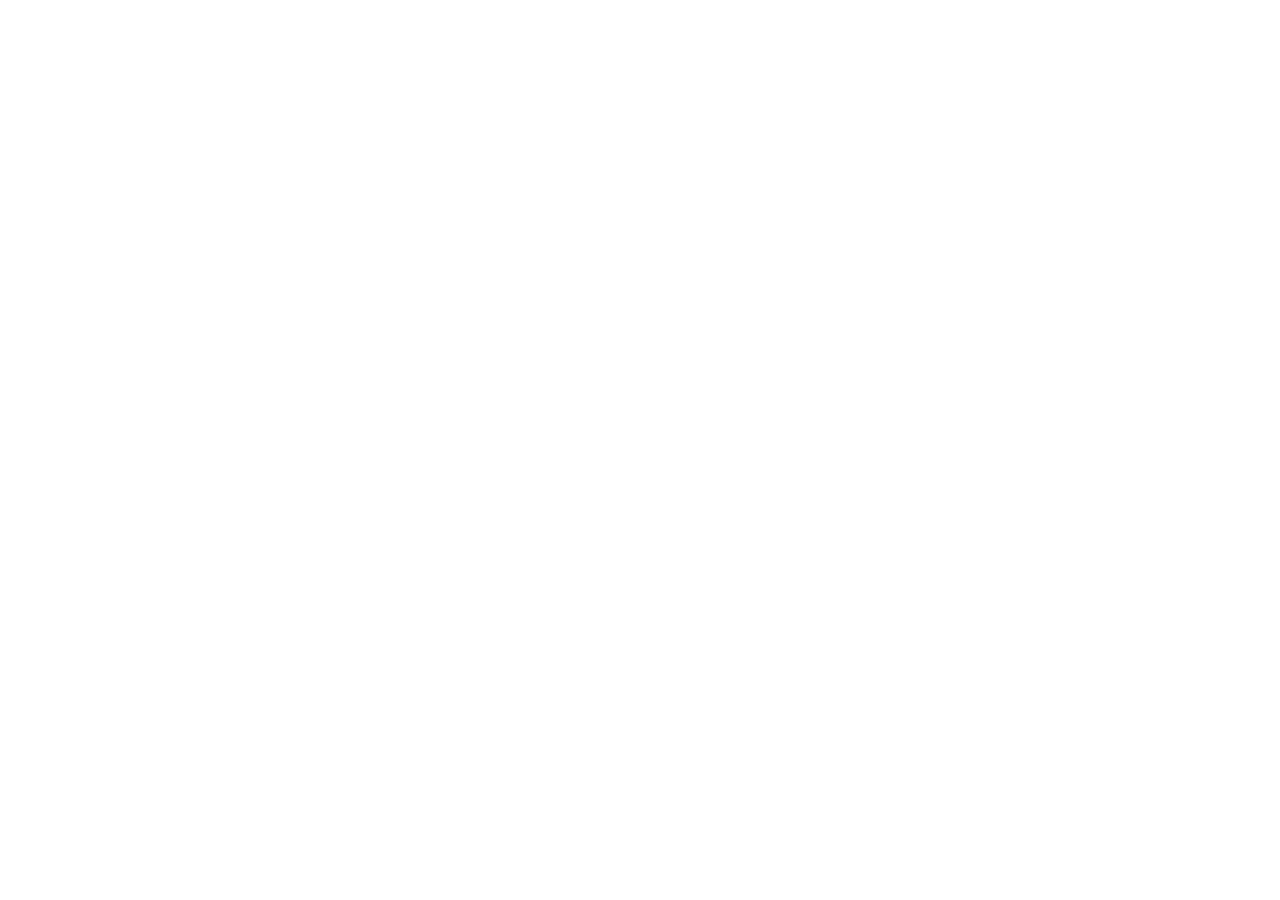
==== index.html @ 31aad40e "1" ====
<!doctype html>
<html lang="en">
  <head>
    <meta charset="UTF-8" />
    <meta name="viewport" content="width=device-width, initial-scale=1.0" />
    <title>Document</title>
  </head>
  <body></body>
  <script src="./script.js" type="module"></script>
</html>
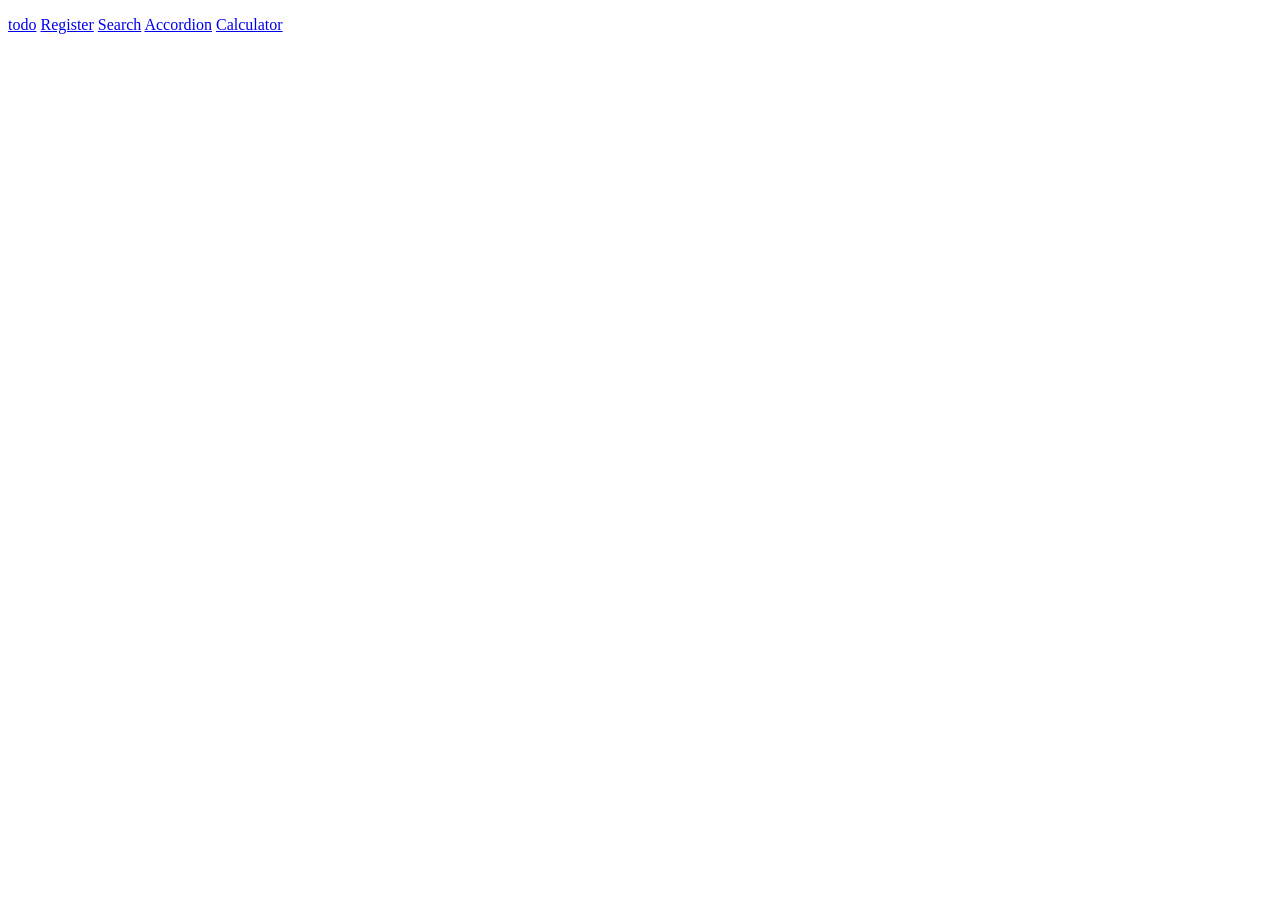
==== commit 5f91ddca: "DOM" ====
--- a/index.html
+++ b/index.html
@@ -5,6 +5,16 @@
     <meta name="viewport" content="width=device-width, initial-scale=1.0" />
     <title>Document</title>
   </head>
-  <body></body>
-  <script src="./script.js" type="module"></script>
+  <body>
+    <ul class="categories"></ul>
+    <a href="./todo.html">todo</a>
+    <a href="./register-form.html">Register</a>
+    <a href="./search.html">Search</a>
+    <a href="./accordion.html">Accordion</a>
+    <a href="./calculator.html">Calculator</a>
+  </body>
+  <!-- <script src="./script.js" type="module"></script> -->
+  <!-- <script src="./script-2.js" type="module"></script> -->
+  <!-- <script src="./script-3.js" type="module"></script> -->
+  <script src="./script-4.js" type="module"></script>
 </html>
